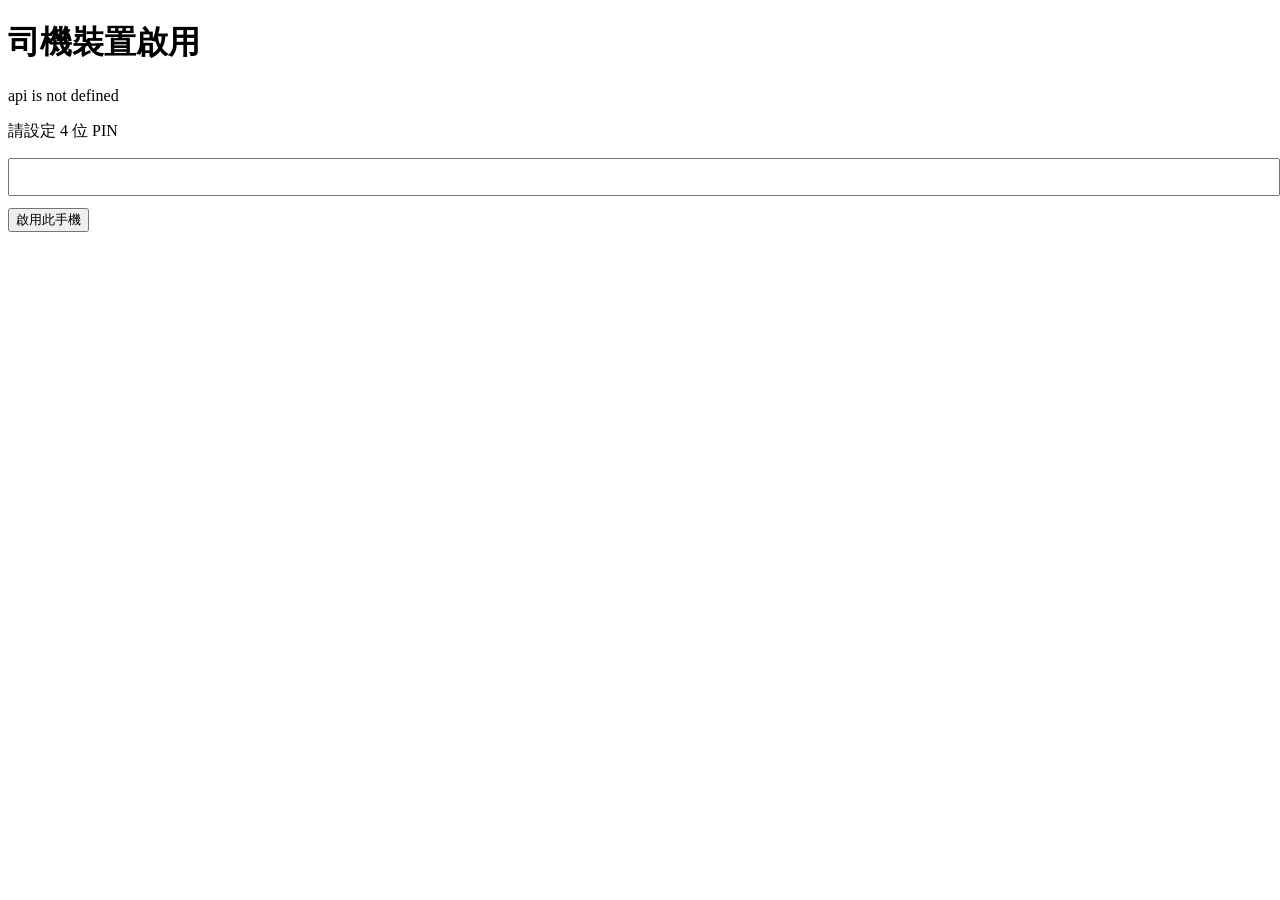
==== app/static/activate.html @ ca401117 "Add files via upload" ====
<!doctype html><html lang="zh-Hant"><head><meta charset="utf-8"><meta name="viewport" content="width=device-width,initial-scale=1"><title>司機裝置啟用</title><link rel="stylesheet" href="/static/style.css"></head><body><main class="mobile"><div class="card"><h1>司機裝置啟用</h1><div id="info">檢查中…</div><div id="form" class="hidden"><p>請設定 4 位 PIN</p><input id="pin" maxlength="4" inputmode="numeric" style="width:100%;font-size:28px;text-align:center"><button class="btn big" style="margin-top:12px" onclick="go()">啟用此手機</button></div><div id="msg"></div></div></main><script src="/static/common.js"></script><script>const token='__ACTIVATION_TOKEN__';async function init(){try{let x=await api('/api/driver-activation/'+token);info.innerHTML='<h2>'+x.driver+'</h2><p>此 QR 最長 10 分鐘有效，使用一次即失效。</p>';form.classList.remove('hidden')}catch(e){info.innerHTML='<div class="error">'+e.message+'</div>'}}init();async function go(){try{let x=await api('/api/driver-activation/'+token,{method:'POST',body:JSON.stringify({pin:pin.value})});localStorage.setItem('driver_device_key',x.device_key);msg.innerHTML='<div class="ok">裝置啟用完成。<br><a href="/driver">前往司機工作頁</a></div>';form.classList.add('hidden')}catch(e){msg.innerHTML='<div class="error">'+e.message+'</div>'}}</script></body></html>
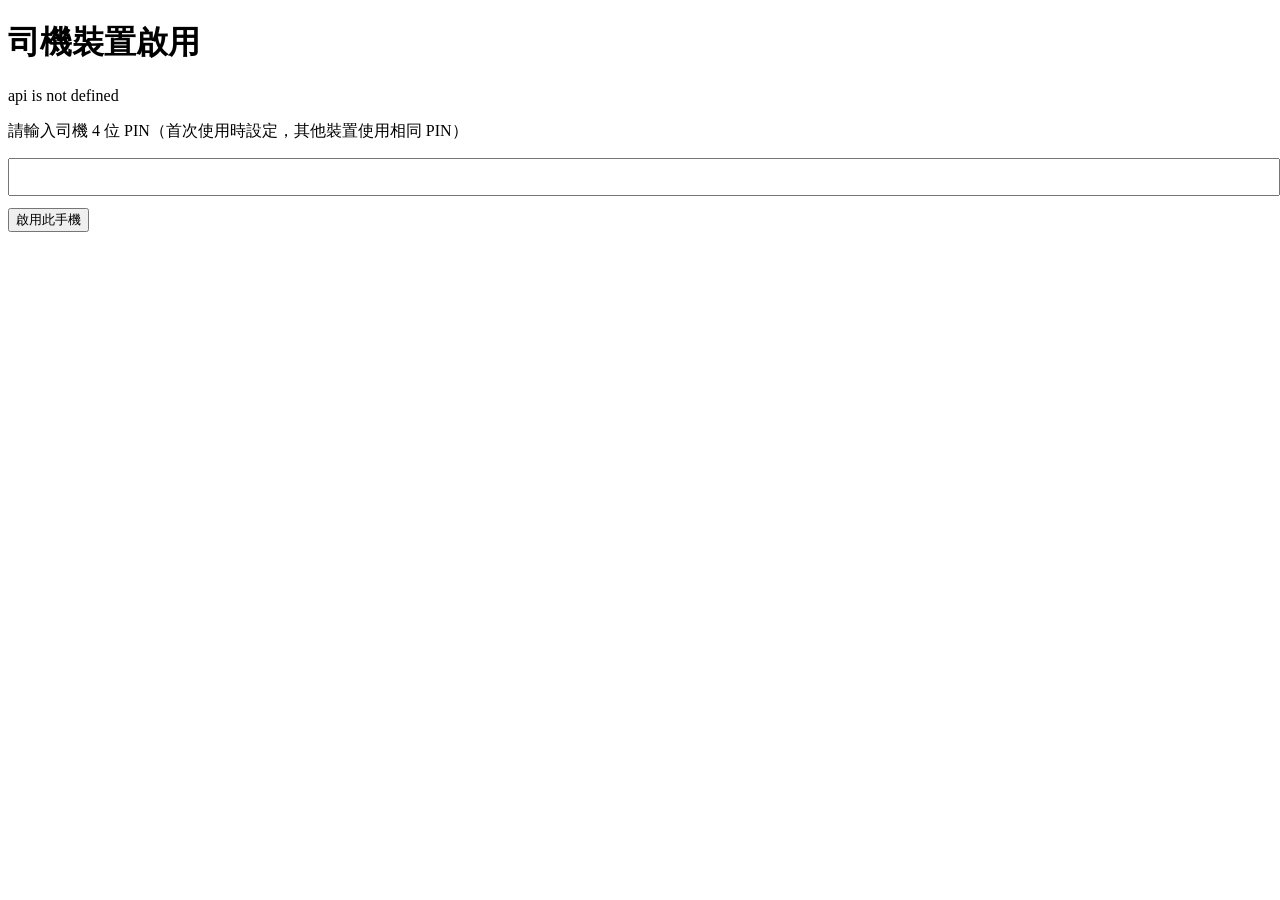
==== commit 6eb95c93: "ui: explain reusable multi-device driver QR and PIN" ====
--- a/app/static/activate.html
+++ b/app/static/activate.html
@@ -1 +1 @@
-<!doctype html><html lang="zh-Hant"><head><meta charset="utf-8"><meta name="viewport" content="width=device-width,initial-scale=1"><title>司機裝置啟用</title><link rel="stylesheet" href="/static/style.css"></head><body><main class="mobile"><div class="card"><h1>司機裝置啟用</h1><div id="info">檢查中…</div><div id="form" class="hidden"><p>請設定 4 位 PIN</p><input id="pin" maxlength="4" inputmode="numeric" style="width:100%;font-size:28px;text-align:center"><button class="btn big" style="margin-top:12px" onclick="go()">啟用此手機</button></div><div id="msg"></div></div></main><script src="/static/common.js"></script><script>const token='__ACTIVATION_TOKEN__';async function init(){try{let x=await api('/api/driver-activation/'+token);info.innerHTML='<h2>'+x.driver+'</h2><p>此 QR 最長 10 分鐘有效，使用一次即失效。</p>';form.classList.remove('hidden')}catch(e){info.innerHTML='<div class="error">'+e.message+'</div>'}}init();async function go(){try{let x=await api('/api/driver-activation/'+token,{method:'POST',body:JSON.stringify({pin:pin.value})});localStorage.setItem('driver_device_key',x.device_key);msg.innerHTML='<div class="ok">裝置啟用完成。<br><a href="/driver">前往司機工作頁</a></div>';form.classList.add('hidden')}catch(e){msg.innerHTML='<div class="error">'+e.message+'</div>'}}</script></body></html>
+<!doctype html><html lang="zh-Hant"><head><meta charset="utf-8"><meta name="viewport" content="width=device-width,initial-scale=1"><link rel="icon" type="image/png" href="/static/moving-match-favicon.png"><title>司機裝置啟用</title><link rel="stylesheet" href="/static/style.css"></head><body><main class="mobile"><div class="card"><h1>司機裝置啟用</h1><div id="info">檢查中…</div><div id="form" class="hidden"><p>請輸入司機 4 位 PIN（首次使用時設定，其他裝置使用相同 PIN）</p><input id="pin" maxlength="4" inputmode="numeric" style="width:100%;font-size:28px;text-align:center"><button class="btn big" style="margin-top:12px" onclick="go()">啟用此手機</button></div><div id="msg"></div></div></main><script src="/static/common.js"></script><script>const token='__ACTIVATION_TOKEN__';async function init(){try{let x=await api('/api/driver-activation/'+token);info.innerHTML='<h2>'+x.driver+'</h2><p>此 QR 在有效期限內可供多台裝置重複掃描；每台裝置需輸入相同的司機 PIN。</p>';form.classList.remove('hidden')}catch(e){info.innerHTML='<div class="error">'+e.message+'</div>'}}init();async function go(){try{let x=await api('/api/driver-activation/'+token,{method:'POST',body:JSON.stringify({pin:pin.value})});localStorage.setItem('driver_device_key',x.device_key);msg.innerHTML='<div class="ok">裝置啟用完成。<br><a href="/driver">前往司機工作頁</a></div>';form.classList.add('hidden')}catch(e){msg.innerHTML='<div class="error">'+e.message+'</div>'}}</script></body></html>
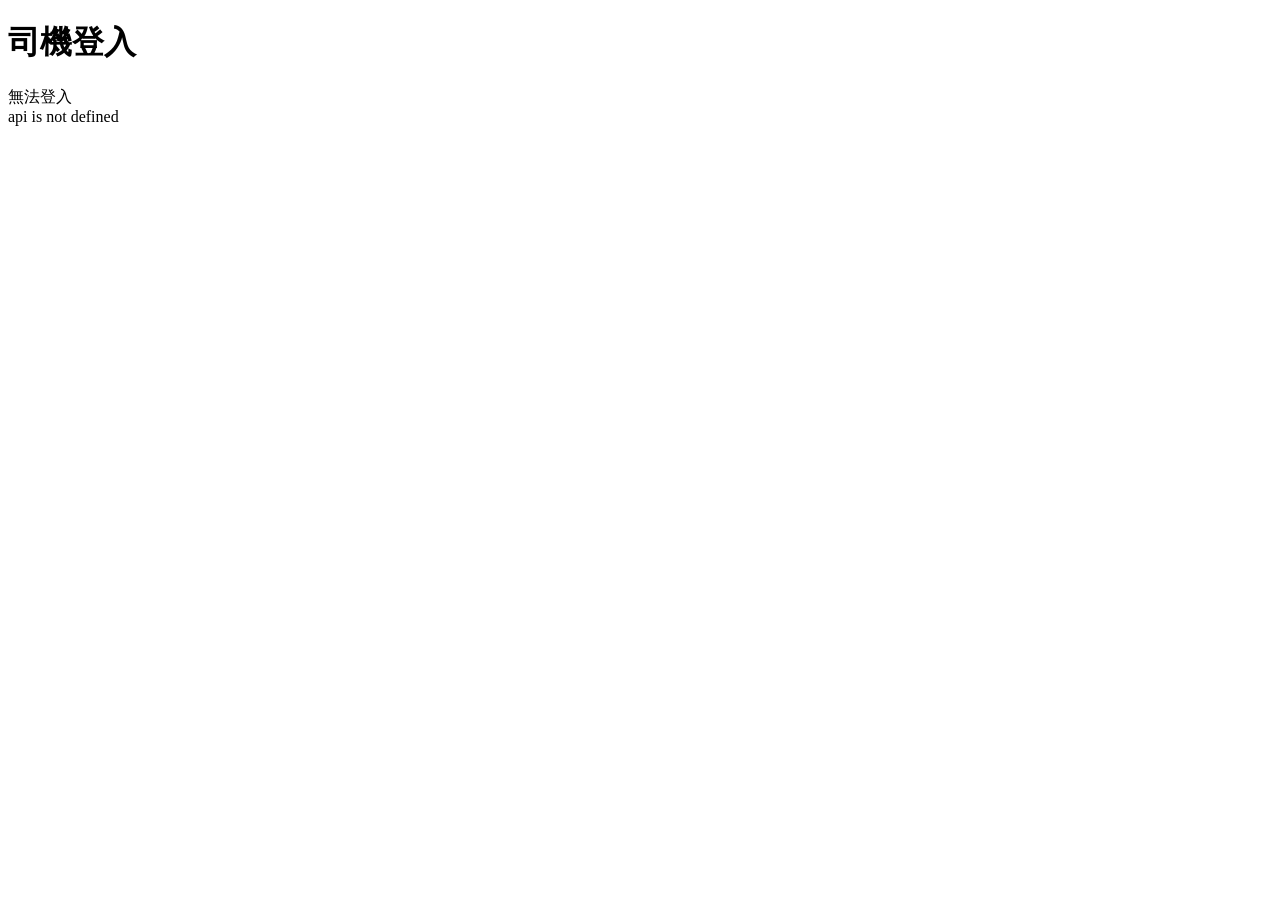
==== commit 677b7cc4: "Auto-login drivers from reusable QR URLs without PIN setup" ====
--- a/app/static/activate.html
+++ b/app/static/activate.html
@@ -1 +1,16 @@
-<!doctype html><html lang="zh-Hant"><head><meta charset="utf-8"><meta name="viewport" content="width=device-width,initial-scale=1"><link rel="icon" type="image/png" href="/static/moving-match-favicon.png"><title>司機裝置啟用</title><link rel="stylesheet" href="/static/style.css"></head><body><main class="mobile"><div class="card"><h1>司機裝置啟用</h1><div id="info">檢查中…</div><div id="form" class="hidden"><p>請輸入司機 4 位 PIN（首次使用時設定，其他裝置使用相同 PIN）</p><input id="pin" maxlength="4" inputmode="numeric" style="width:100%;font-size:28px;text-align:center"><button class="btn big" style="margin-top:12px" onclick="go()">啟用此手機</button></div><div id="msg"></div></div></main><script src="/static/common.js"></script><script>const token='__ACTIVATION_TOKEN__';async function init(){try{let x=await api('/api/driver-activation/'+token);info.innerHTML='<h2>'+x.driver+'</h2><p>此 QR 在有效期限內可供多台裝置重複掃描；每台裝置需輸入相同的司機 PIN。</p>';form.classList.remove('hidden')}catch(e){info.innerHTML='<div class="error">'+e.message+'</div>'}}init();async function go(){try{let x=await api('/api/driver-activation/'+token,{method:'POST',body:JSON.stringify({pin:pin.value})});localStorage.setItem('driver_device_key',x.device_key);msg.innerHTML='<div class="ok">裝置啟用完成。<br><a href="/driver">前往司機工作頁</a></div>';form.classList.add('hidden')}catch(e){msg.innerHTML='<div class="error">'+e.message+'</div>'}}</script></body></html>
+<!doctype html><html lang="zh-Hant"><head><meta charset="utf-8"><meta name="viewport" content="width=device-width,initial-scale=1"><link rel="icon" type="image/png" href="/static/moving-match-favicon.png"><title>司機登入</title><link rel="stylesheet" href="/static/style.css"></head><body><main class="mobile"><div class="card"><h1>司機登入</h1><div id="info">正在驗證司機網址…</div><div id="msg"></div></div></main><script src="/static/common.js"></script><script>
+const activationToken='__ACTIVATION_TOKEN__';
+async function init(){
+ try{
+  const x=await api('/api/driver-activation/'+encodeURIComponent(activationToken));
+  document.getElementById('info').textContent=x.driver+'｜正在登入…';
+  const login=await api('/api/driver-activation/'+encodeURIComponent(activationToken),{method:'POST',body:'{}'});
+  sessionStorage.setItem('driver_session_token',login.token);
+  location.replace('/driver');
+ }catch(e){
+  document.getElementById('info').textContent='無法登入';
+  document.getElementById('msg').textContent=e.message||'請聯絡管理員重新產生司機網址';
+ }
+}
+init();
+</script></body></html>
